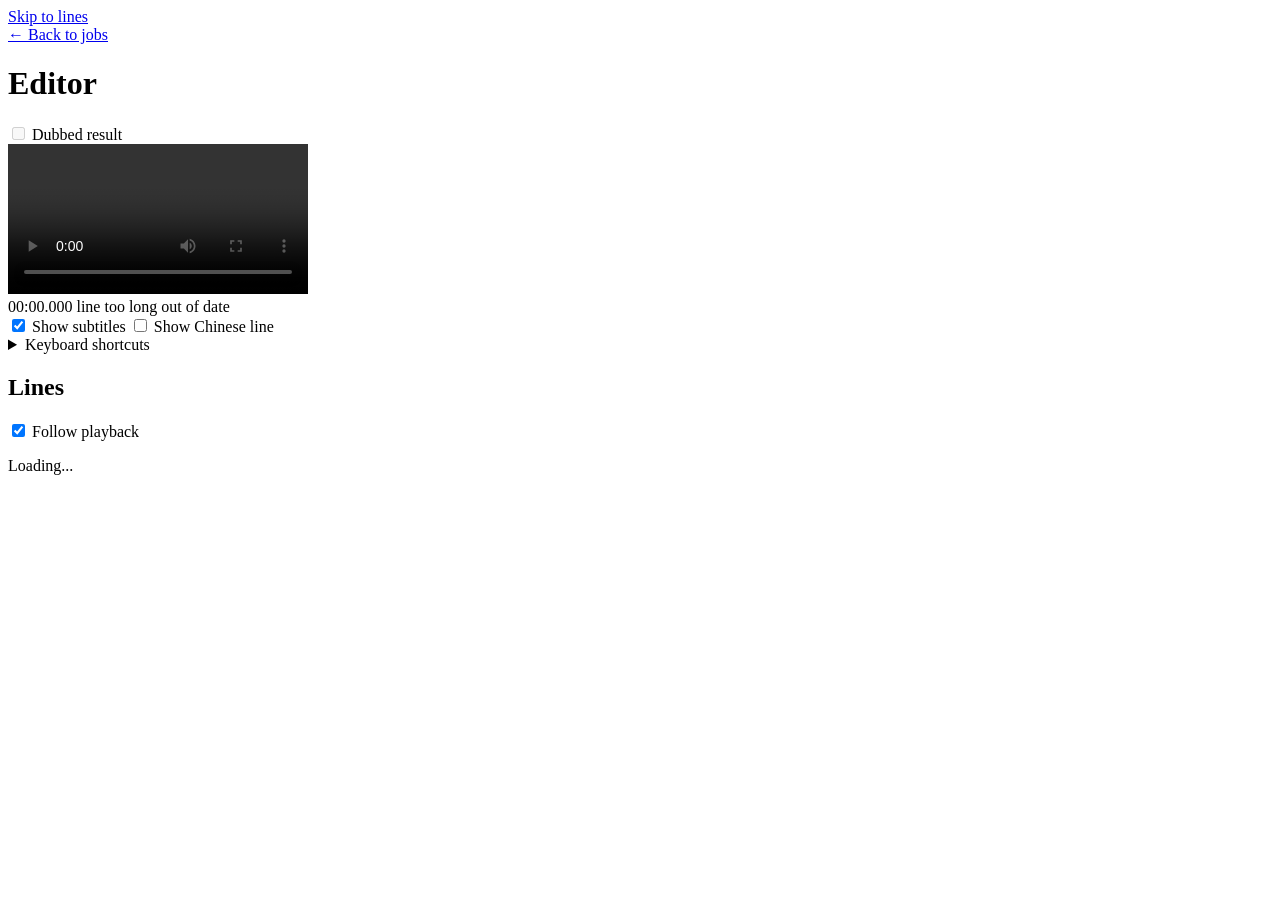
==== src/video_translator/web/templates/editor.html @ 8619b627 "v2" ====
<!doctype html>
<html lang="en">
<head>
  <meta charset="utf-8">
  <meta name="viewport" content="width=device-width, initial-scale=1">
  <title>Editor - Video Translator</title>
  <link rel="stylesheet" href="/static/style.css">
  <link rel="stylesheet" href="/static/editor.css">
  <link rel="stylesheet" href="/static/editor_audio.css">
  <link rel="stylesheet" href="/static/editor_blur.css">
  <link rel="stylesheet" href="/static/editor_timeline.css">
</head>
<body class="editor">
  <a class="skip" href="#ed-lines">Skip to lines</a>

  <header class="ed-top">
    <a class="btn small" href="/" id="ed-back">&larr; Back to jobs</a>
    <h1 class="ed-title" id="ed-title">Editor</h1>
    <span class="badge" id="ed-status" hidden></span>
    <label class="ed-check ed-dub" id="ed-dub-label">
      <input type="checkbox" id="ed-dub-toggle" disabled>
      <span>Dubbed result</span>
    </label>
  </header>

  <div class="ed-banner" id="ed-banner" role="status" hidden></div>
  <div class="ed-loaderror" id="ed-loaderror" role="alert" hidden>
    <p id="ed-loaderror-text"></p>
    <button type="button" class="btn" id="ed-retry">Try again</button>
  </div>

  <div class="ed-layout" id="ed-layout">
    <div class="ed-left">
      <div class="ed-player" id="ed-player">
        <div class="ed-stage" id="ed-stage">
          <video id="ed-video" controls playsinline preload="metadata"
                 aria-label="Video preview"></video>
          <div class="ed-sub" id="ed-sub" aria-hidden="true">
            <div class="ed-sub-zh zh" id="ed-sub-zh" lang="zh" hidden></div>
            <div class="ed-sub-vi" id="ed-sub-vi" lang="vi" hidden></div>
          </div>
          <p class="ed-novideo" id="ed-novideo" hidden>No video file is available for this job.</p>
        </div>
        <div class="ed-timeline" id="ed-timeline" role="slider" tabindex="0"
             aria-label="Timeline. Left and right arrow keys move 5 seconds."
             aria-valuemin="0" aria-valuemax="0" aria-valuenow="0" aria-valuetext="00:00.000">
          <div class="ed-tl-track" id="ed-tl-track"></div>
          <div class="ed-tl-head" id="ed-tl-head"></div>
        </div>
        <div class="ed-clock muted small-text">
          <span id="ed-clock">00:00.000</span>
          <span class="ed-legend" aria-hidden="true">
            <i class="sw ok"></i>line
            <i class="sw bad"></i>too long
            <i class="sw stale"></i>out of date
          </span>
        </div>
      </div>

      <div id="tracks-panel"></div>

      <div class="ed-options" role="group" aria-label="Display options">
        <label class="ed-check"><input type="checkbox" id="ed-opt-subs" checked> <span>Show subtitles</span></label>
        <label class="ed-check"><input type="checkbox" id="ed-opt-zh"> <span>Show Chinese line</span></label>
      </div>

      <div id="blur-panel"></div>
      <div id="audio-panel"></div>

      <details class="ed-help">
        <summary>Keyboard shortcuts</summary>
        <ul>
          <li><kbd>Space</kbd> play or pause (when not typing)</li>
          <li><kbd>Alt</kbd>+<kbd>Up</kbd> / <kbd>Down</kbd> previous or next line</li>
          <li><kbd>Ctrl</kbd>+<kbd>Enter</kbd> in a line: save and go to the next line</li>
          <li><kbd>[</kbd> / <kbd>]</kbd> set start / end of the active line to the current time</li>
        </ul>
      </details>
    </div>

    <div class="ed-right">
      <div class="ed-lines-head">
        <h2 id="ed-lines-heading">Lines <span class="muted small-text" id="ed-count"></span></h2>
        <label class="ed-check"><input type="checkbox" id="ed-opt-follow" checked> <span>Follow playback</span></label>
      </div>
      <div class="ed-lines" id="ed-lines" tabindex="-1" aria-labelledby="ed-lines-heading">
        <p class="muted" id="ed-loading">Loading...</p>
      </div>
    </div>
  </div>

  <div class="ed-toasts" id="ed-toasts" role="status" aria-live="polite"></div>
  <script src="/static/editor.js"></script>
  <script src="/static/editor_audio.js"></script>
  <script src="/static/editor_blur.js"></script>
  <script src="/static/editor_timeline.js"></script>
</body>
</html>
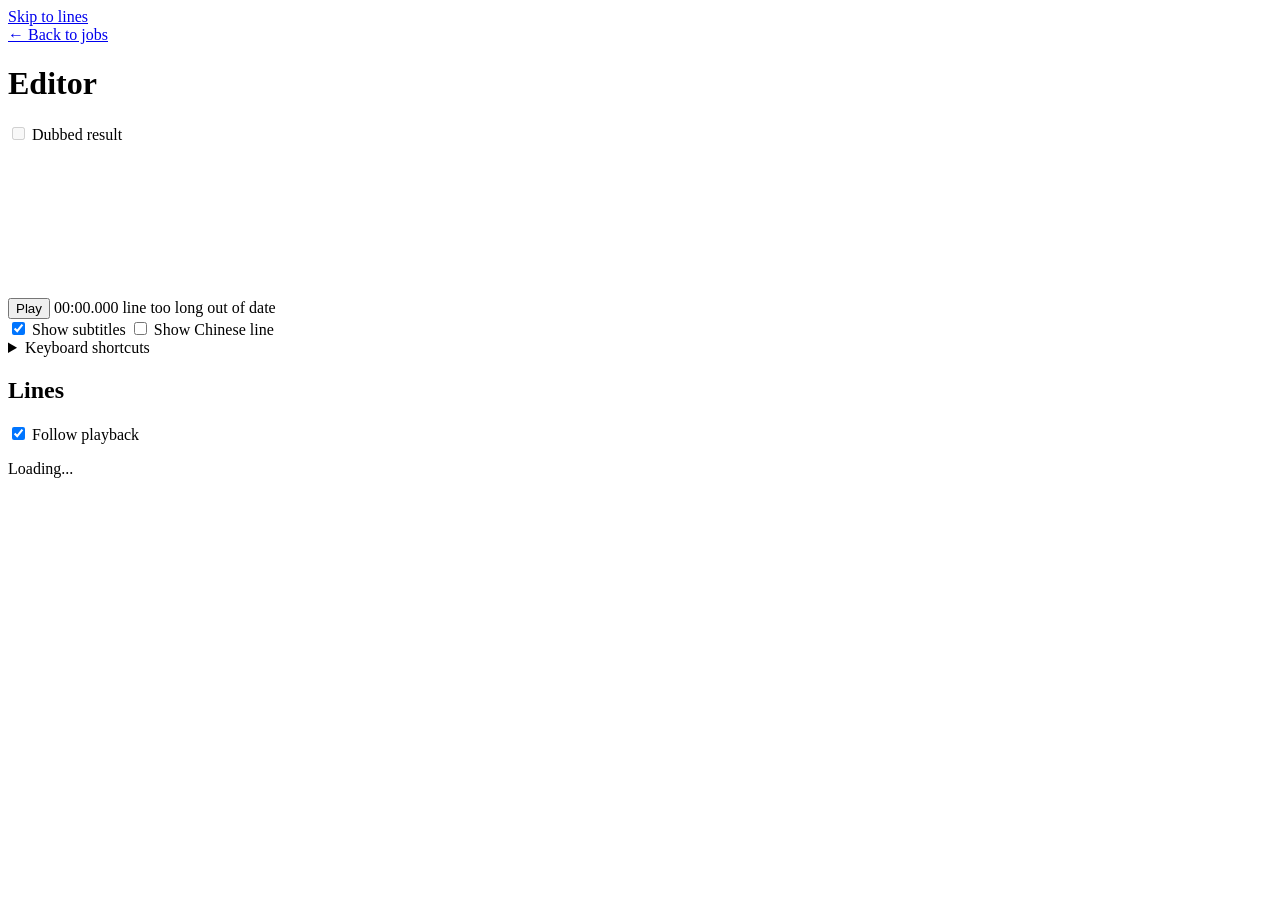
==== commit 4e3201b7: "update" ====
--- a/src/video_translator/web/templates/editor.html
+++ b/src/video_translator/web/templates/editor.html
@@ -33,7 +33,7 @@
     <div class="ed-left">
       <div class="ed-player" id="ed-player">
         <div class="ed-stage" id="ed-stage">
-          <video id="ed-video" controls playsinline preload="metadata"
+          <video id="ed-video" playsinline preload="metadata"
                  aria-label="Video preview"></video>
           <div class="ed-sub" id="ed-sub" aria-hidden="true">
             <div class="ed-sub-zh zh" id="ed-sub-zh" lang="zh" hidden></div>
@@ -48,6 +48,7 @@
           <div class="ed-tl-head" id="ed-tl-head"></div>
         </div>
         <div class="ed-clock muted small-text">
+          <button type="button" class="btn tiny ed-play" id="ed-play" aria-label="Play">Play</button>
           <span id="ed-clock">00:00.000</span>
           <span class="ed-legend" aria-hidden="true">
             <i class="sw ok"></i>line
